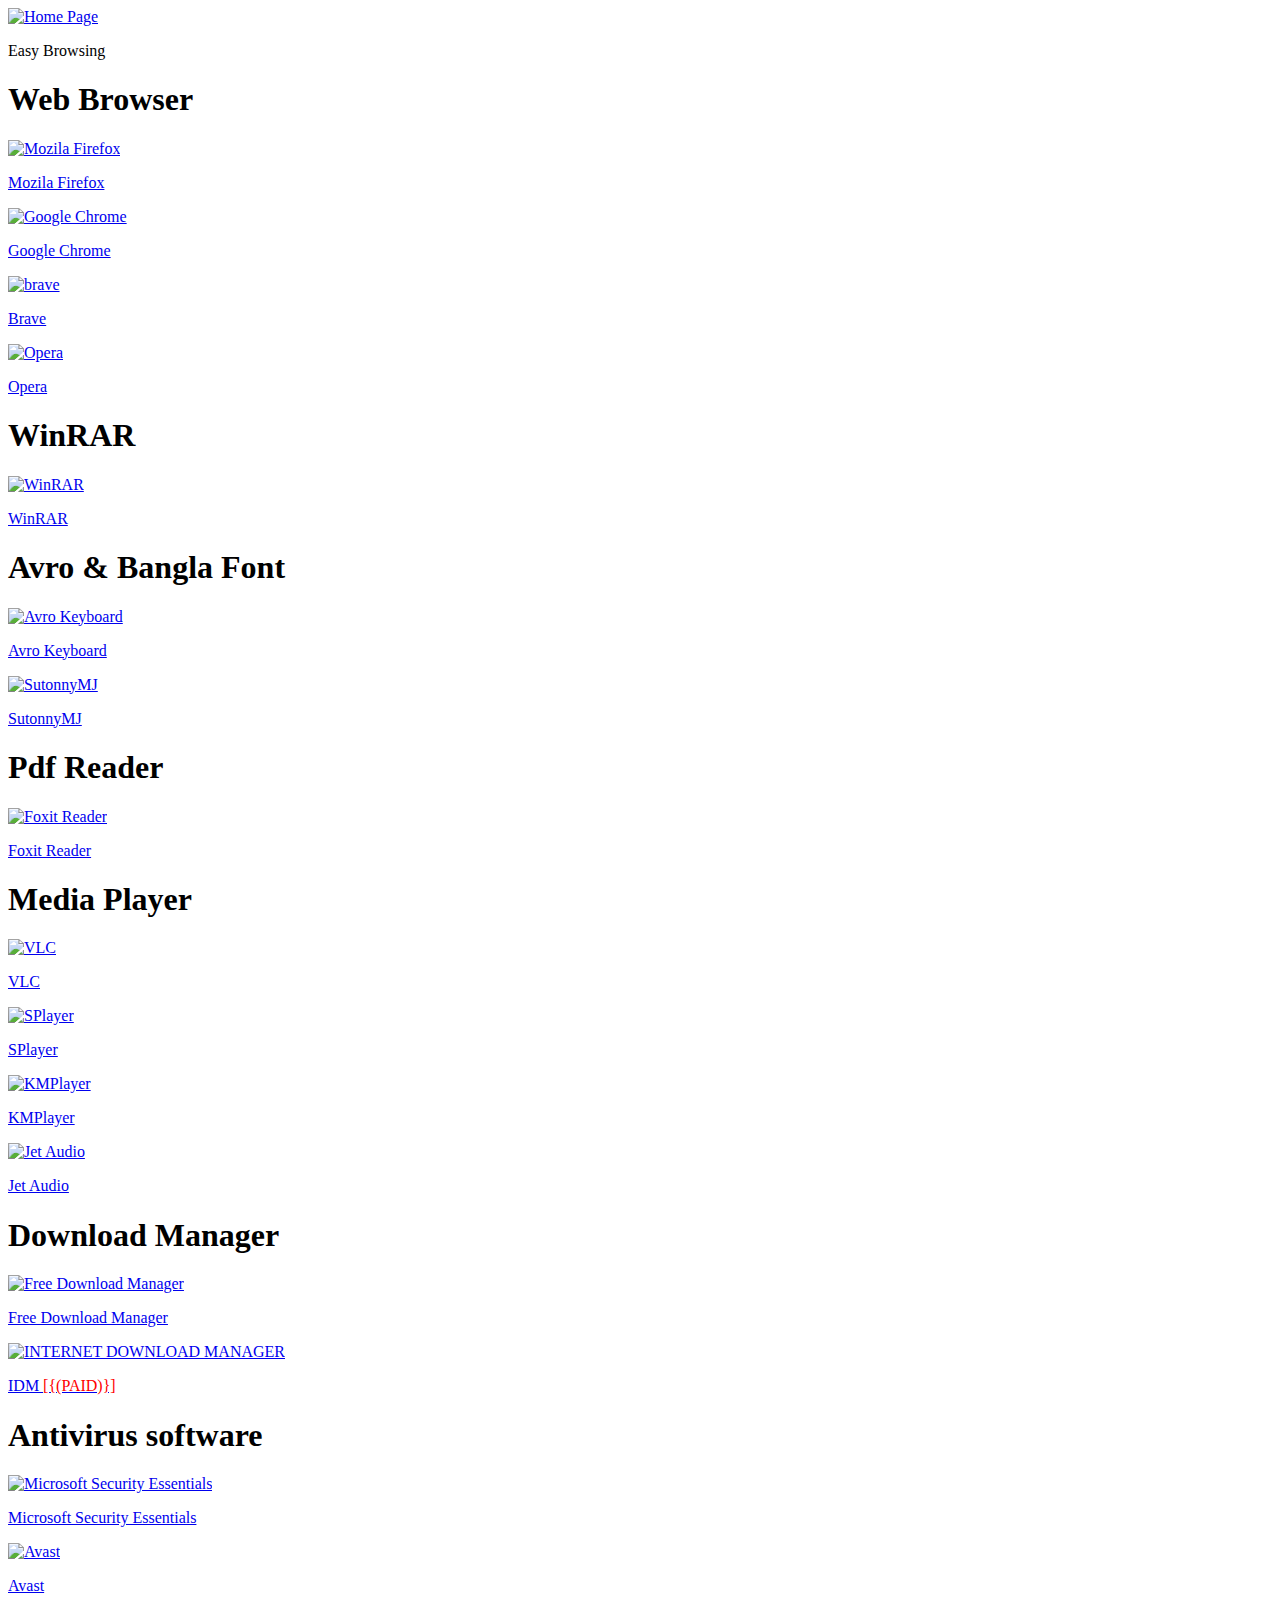
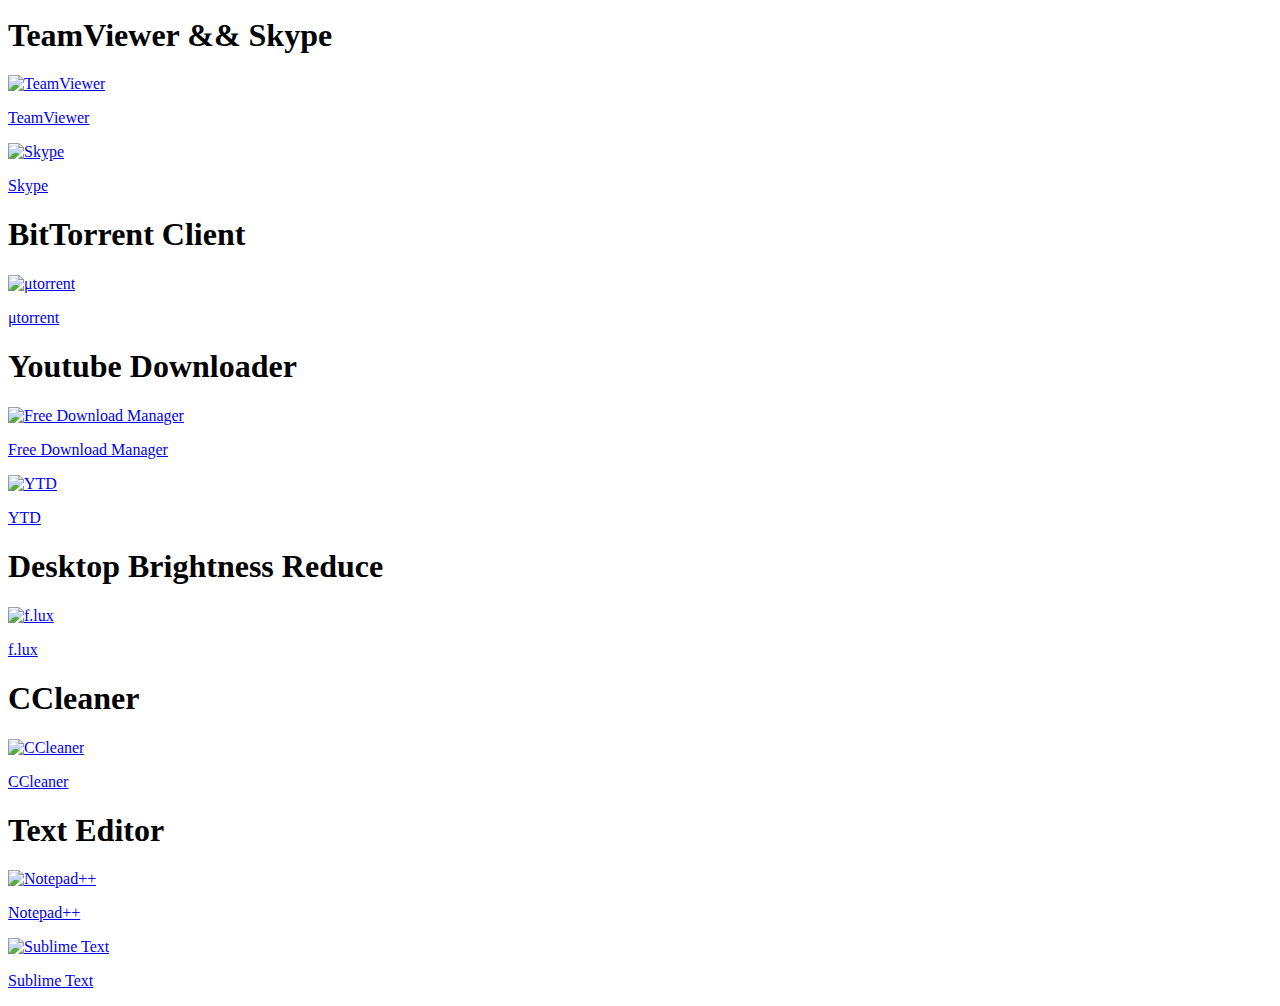
==== page/windows_software.html @ eb394655 "4 Page added" ====
<!DOCTYPE html>

<html>

<head>

	<meta charset = "utf-8">
	<title>Easy Browsing</title>

	<link rel="stylesheet" type="text/css" href="../css/font.css" media="screen" />
	<link rel="shortcut icon" type="image/x-icon" href="../image/logo.gif" />

</head>

<!--


	<div class="h1name">
		<h1>
			
		</h1>
	</div>
	
	
	
	<div class="wrapper">
		<div class="content">
			<a href="" target="_blank">
				<img src="../image/" alt="" title="">
				<p></p>
			</a>
		</div>
	</div>
	
	
-->

<body>

	<div class="position_top">
		
		<div class="left_float">
			<a href="../index.html"><img src="../image/home.png" alt="Home Page" title="Home Page"></a>
		</div>
		
		<div class="center_float">
			<p>Easy Browsing</p>
		</div>  
		
	</div>
		
	<div class="h1name top_margine">
		<h1>
			Web Browser
		</h1>
	</div>
	
	<div class="wrapper">
		<div class="content">
			<a href="https://www.mozilla.org/en-US/firefox/new/" target="_blank">
				<img src="../image/firefox.jpg" alt="Mozila Firefox" title="Mozila Firefox">
				<p>Mozila Firefox</p>
			</a>
		</div>
		
		<div class="content">
			<a href="https://www.google.com/chrome/browser/desktop/index.html?brand=CHBD&gclid=CIqak4DbttACFUQfaAodJXoH2A" target="_blank">
				<img src="../image/GoogleChrome.png" alt="Google Chrome" title="Google Chrome">
				<p>Google Chrome</p>
			</a>
		</div>
		
		<div class="content">
			<a href="https://brave.com/downloads.html" target="_blank">
				<img src="../image/brave.png" alt="brave" title="brave">
				<p>Brave</p>
			</a>
		</div>
		
		<div class="content">
			<a href="http://www.opera.com/download" target="_blank">
				<img src="../image/opera.png" alt="Opera" title="Opera">
				<p>Opera</p>
			</a>
		</div>
	</div>

	
	<div class="h1name">
		<h1>
			WinRAR
		</h1>
	</div>
		
	<div class="wrapper">
		<div class="content">
			<a href="http://www.rarlab.com/download.htm" target="_blank">
				<img src="../image/winrar.jpg" alt="WinRAR" title="WinRAR">
				<p>WinRAR</p>
			</a>
		</div>
	</div>
	
	<div class="h1name">
		<h1>
			Avro & Bangla Font
		</h1>
	</div>
		
	<div class="wrapper">
		<div class="content">
			<a href="https://www.omicronlab.com/avro-keyboard.html" target="_blank">
				<img src="../image/avro_keyboard.png" alt="Avro Keyboard" title="Avro Keyboard">
				<p>Avro Keyboard</p>
			</a>
		</div>
			
		<div class="content">
			<a href="http://www.freebanglafont.com/download.php?id=636" target="_blank">
				<img src="../image/SutonnyMJ.png" alt="SutonnyMJ" title="SutonnyMJ">
				<p>SutonnyMJ</p>
			</a>
		</div>
	</div>
		
	<div class="h1name">
		<h1>
			Pdf Reader
		</h1>
	</div>
	
	<div class="wrapper">			
		<div class="content">
			<a href="https://www.foxitsoftware.com/downloads/" target="_blank">
				<img src="../image/foxit.png" alt="Foxit Reader" title="Foxit Reader">
				<p>Foxit Reader</p>
			</a>
		</div>
	</div>

	<div class="h1name">
		<h1>
			Media Player
		</h1>
	</div>
		
	<div class="wrapper">
		<div class="content">
			<a href="http://www.videolan.org/vlc/download-windows.html" target="_blank">
				<img src="../image/vlc.png" alt="VLC" title="VLC">
				<p>VLC</p>
			</a>
		</div>
			
		<div class="content">
			<a href="http://splayer.org/" target="_blank">
				<img src="../image/splayer.png" alt="SPlayer" title="SPlayer">
				<p>SPlayer</p>
			</a>
		</div>
			
		<div class="content">
			<a href="http://www.kmplayer.com/" target="_blank">
				<img src="../image/kmplayer.png" alt="KMPlayer" title="KMPlayer">
				<p>KMPlayer</p>
			</a>
		</div>
			
		<div class="content">
			<a href="http://www.jetaudio.com/" target="_blank">
				<img src="../image/jetaudio.png" alt="Jet Audio" title="Jet Audio">
				<p>Jet Audio</p>
			</a>
		</div>
	</div>

	<div class="h1name">
		<h1>
			Download Manager
		</h1>
	</div>

	<div class="wrapper">
		<div class="content">
			<a href="http://www.freedownloadmanager.org/" target="_blank">
				<img src="../image/free_download_manager.png" alt="Free Download Manager" title="Free Download Manager">
				<p>Free Download Manager</p>
			</a>
		</div>

		<div class="content">
			<a href="https://www.internetdownloadmanager.com/" target="_blank">
				<img src="../image/internet_download_manager.png" alt="INTERNET DOWNLOAD MANAGER" title="INTERNET DOWNLOAD MANAGER">
				<p>IDM <span style="color:red;">[{(PAID)}]</span></p>
			</a>
		</div>
	</div>

	<div class="h1name">
		<h1>
			Antivirus software
		</h1>
	</div>

	<div class="wrapper">
		<div class="content">
			<a href="https://support.microsoft.com/en-us/help/14210/security-essentials-download" target="_blank">
				<img src="../image/microsoft_security_essentials.jpg" alt="Microsoft Security Essentials " title="Microsoft Security Essentials ">
				<p>Microsoft Security Essentials </p>
			</a>
		</div>

		<div class="content">
			<a href="https://www.avast.com/index" target="_blank">
				<img src="../image/avast.png" alt="Avast" title="Avast">
				<p>Avast</p>
			</a>
		</div>
	</div>
		
	<div class="h1name">
		<h1>
			TeamViewer && Skype
		</h1>
	</div>
		
	<div class="wrapper">
		<div class="content">
			<a href="https://www.teamviewer.com/en/download/windows/?pid=google.tv.teamviewer_exact_sl2.s.int&gclid=CL720vWTjdACFQkfaAodrVEH_g" target="_blank">
				<img src="../image/teamviewer.jpg" alt="TeamViewer" title="TeamViewer">
				<p>TeamViewer</p>
			</a>
		</div>
			
		<div class="content">
			<a href="http://www.skype.com/" target="_blank">
				<img src="../image/Skype.png" alt="Skype" title="Skype">
				<p>Skype</p>
			</a>
		</div>
	</div>
		
	<div class="h1name">
		<h1>
			BitTorrent Client
		</h1>
	</div>
		
	<div class="wrapper">
		<div class="content">
			<a href="http://www.utorrent.com/" target="_blank">
				<img src="../image/utorrent.png" alt="&#956;torrent" title="&#956;torrent">
				<p>&#956;torrent</p>
			</a>
		</div>
	</div>
		
	<div class="h1name">
		<h1>
			Youtube Downloader
		</h1>
	</div>
		

	<div class="wrapper">
		<div class="content">
			<a href="http://www.freedownloadmanager.org/" target="_blank">
				<img src="../image/free_download_manager.png" alt="Free Download Manager" title="Free Download Manager">
				<p>Free Download Manager</p>
			</a>
		</div>
			
		<div class="content">
			<a href="https://www.ytddownloader.com/" target="_blank">
				<img src="../image/ytd.png" alt="YTD" title="YTD">
				<p>YTD</p>
			</a>
		</div>
	</div>

	<div class="h1name">
		<h1>
			Desktop Brightness Reduce
		</h1>
	</div>

	<div class="wrapper">
		<div class="content">
			<a href="https://justgetflux.com/" target="_blank">
				<img src="../image/flux.png" alt="f.lux" title="f.lux">
				<p>f.lux</p>
			</a>
		</div>
	</div>

	<div class="h1name">
		<h1>
			CCleaner
 		</h1>
	</div>

	<div class="wrapper">
		<div class="content">
			<a href="https://www.piriform.com/ccleaner/download" target="_blank">
				<img src="../image/ccleaner.png" alt="CCleaner" title="CCleaner">
				<p>CCleaner</p>
			</a>
		</div>
	</div>
		
	<div class="h1name">
		<h1>
			Text Editor
		</h1>
	</div>
		
	<div class="wrapper">
		<div class="content">
			<a href="https://notepad-plus-plus.org/" target="_blank">
				<img src="../image/notepad.png" alt="Notepad++" title="Notepad++">
				<p>Notepad++</p>
			</a>
		</div>
			
		<div class="content">
			<a href="http://www.sublimetext.com/" target="_blank">
				<img src="../image/sublime_text.png" alt="Sublime Text" title="Sublime Text">
				<p>Sublime Text</p>
			</a>
		</div>
	</div>


</body>
</html>
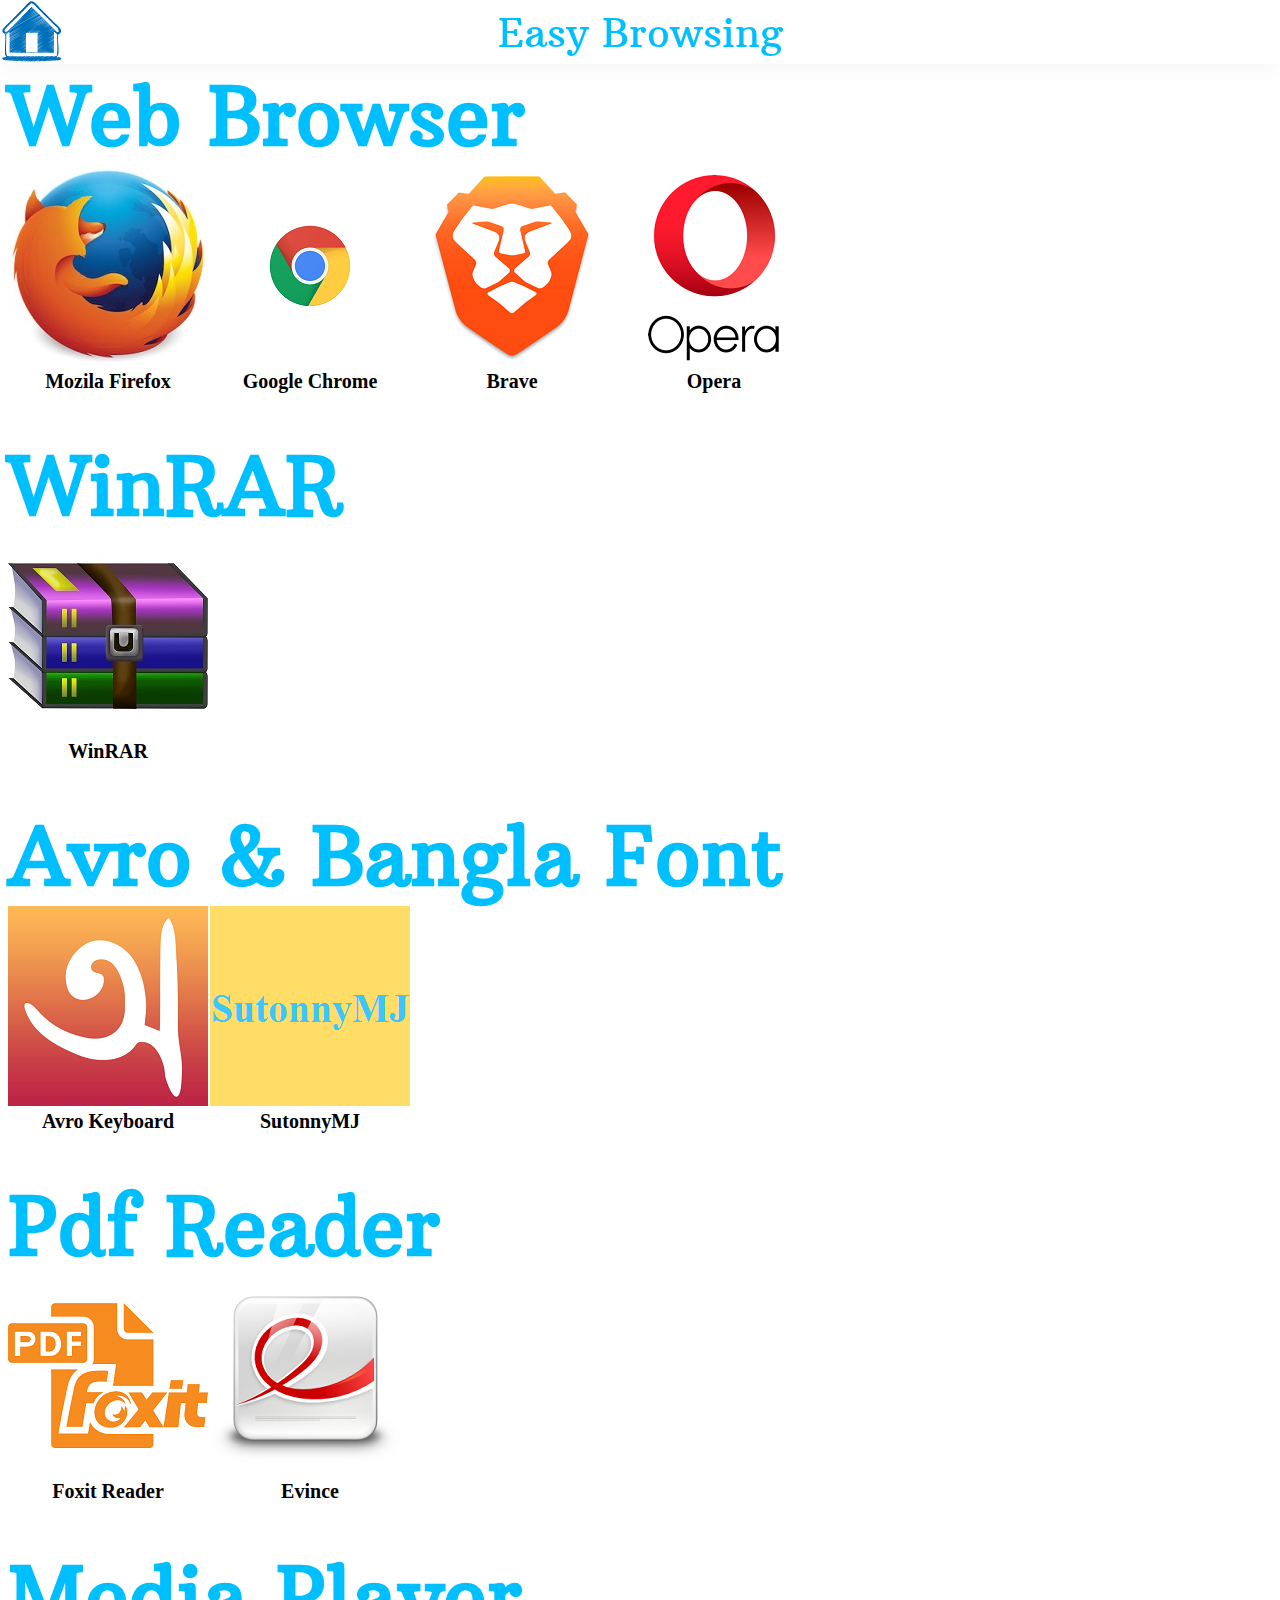
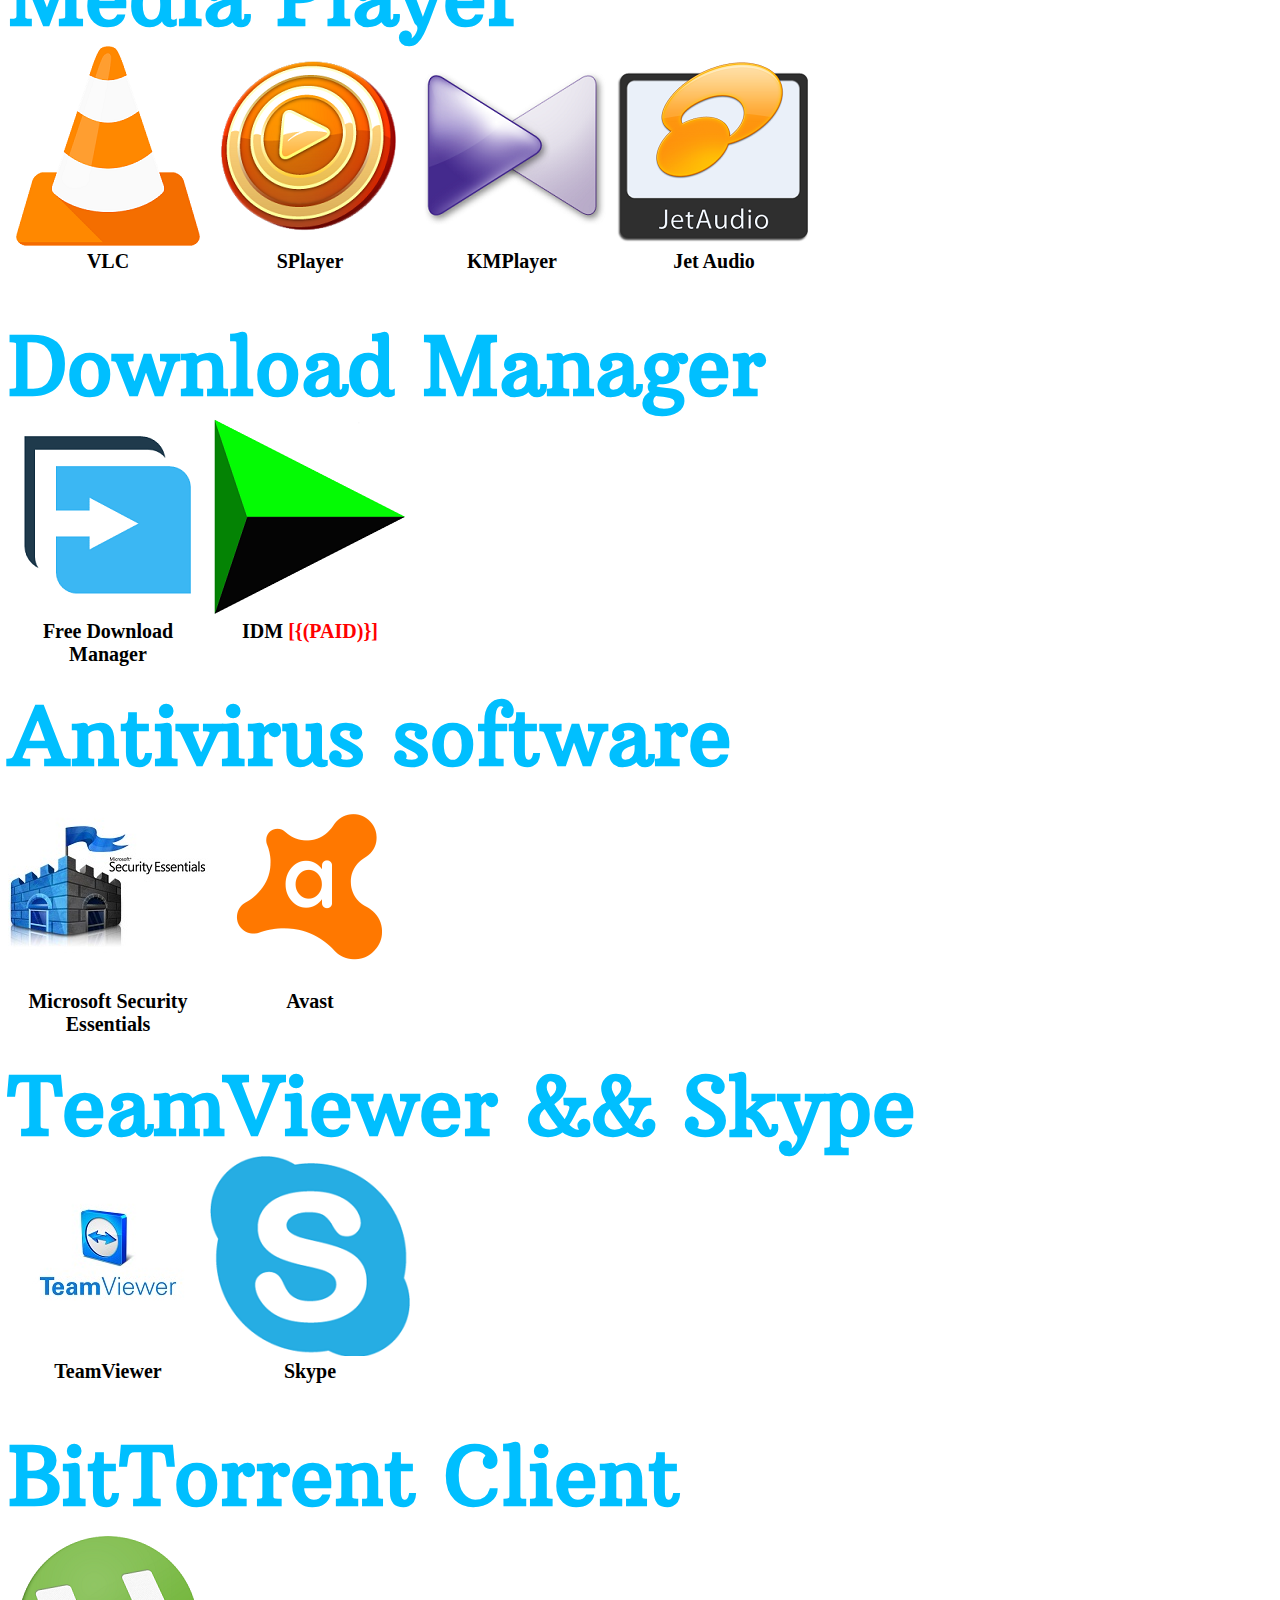
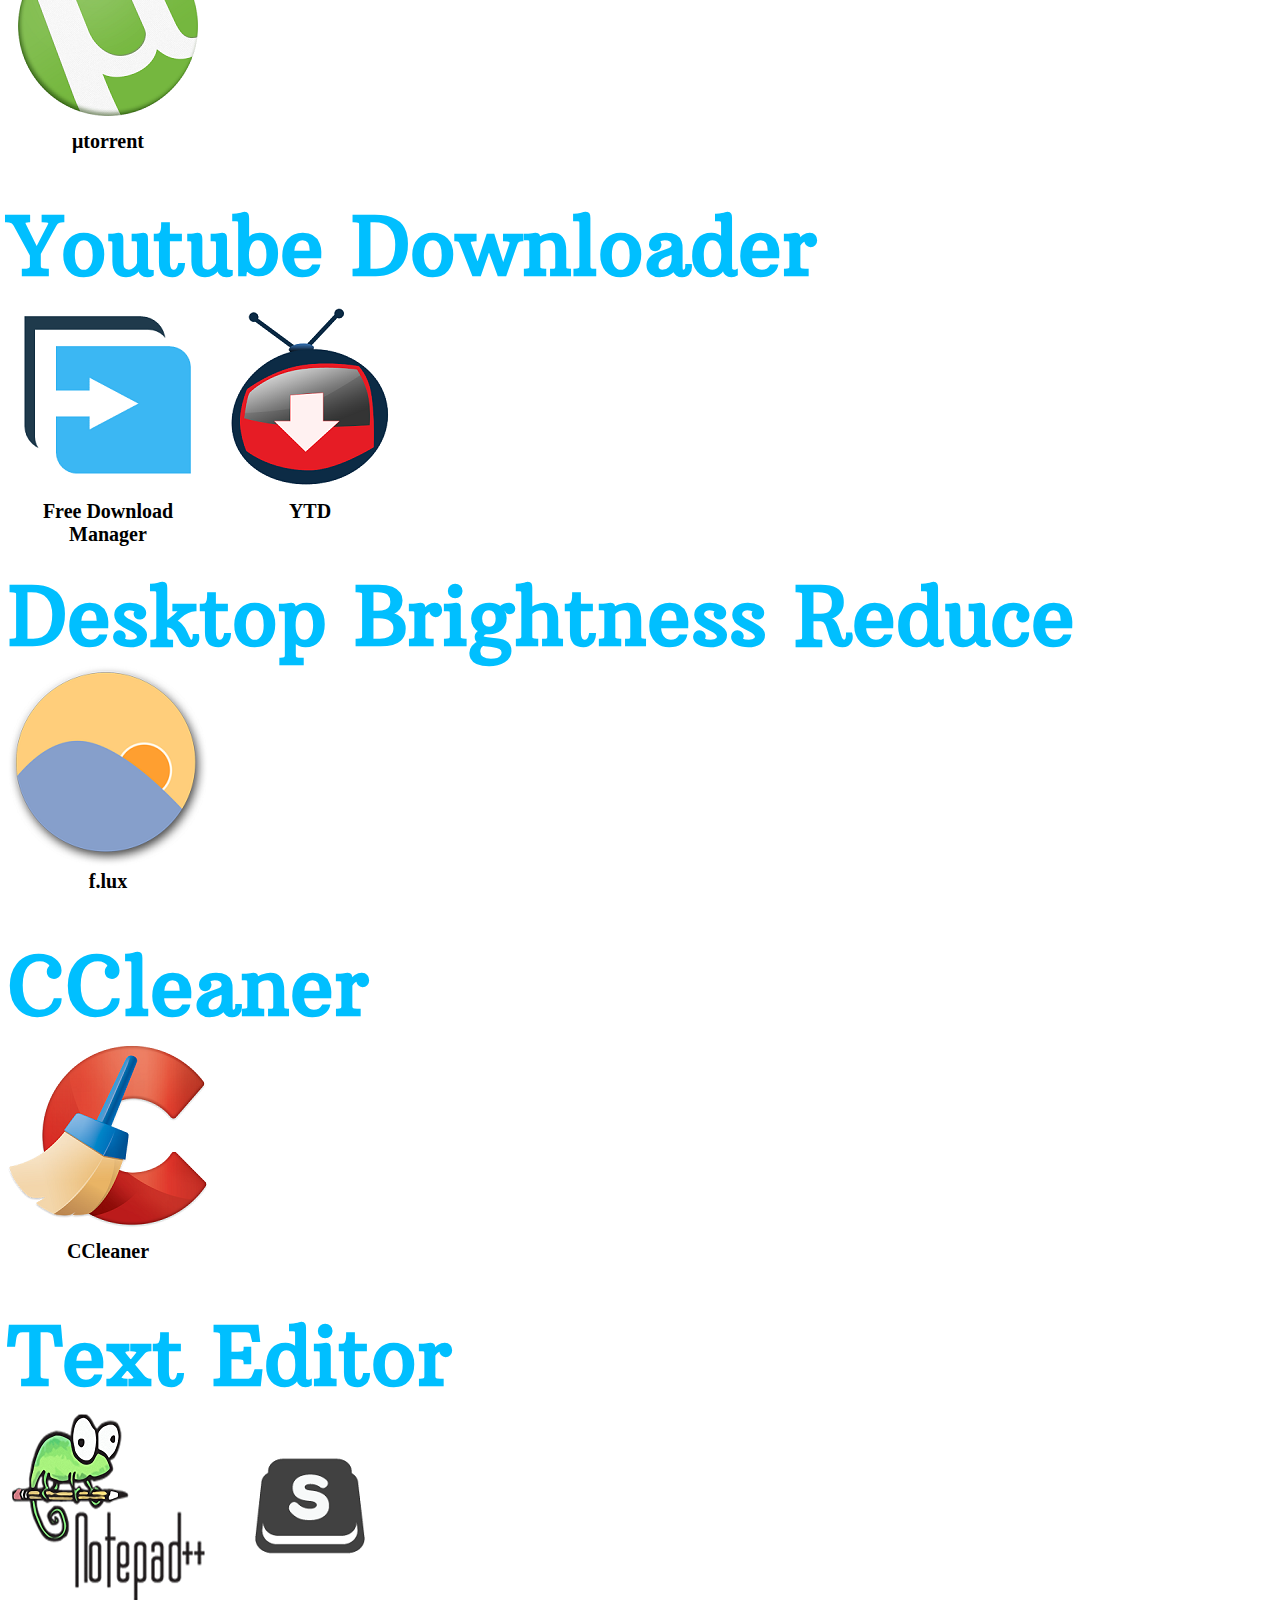
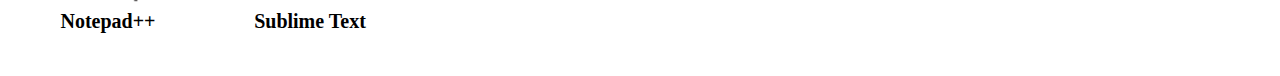
==== commit ea8b659a: "evince added" ====
--- a/page/windows_software.html
+++ b/page/windows_software.html
@@ -136,6 +136,13 @@
 				<p>Foxit Reader</p>
 			</a>
 		</div>
+		
+		<div class="content">
+			<a href="https://wiki.gnome.org/Apps/Evince/Downloads" target="_blank">
+				<img src="../image/evince.png" alt="Evince" title="Evince">
+				<p>Evince</p>
+			</a>
+		</div>
 	</div>
 
 	<div class="h1name">
--- a/css/font.css
+++ b/css/font.css
@@ -0,0 +1,142 @@
+@font-face {
+   font-family: MyFirstFont;
+   
+   src: url(font/arbutusslab-regular.ttf);   
+   
+}
+
+.position_top
+{
+	height: 64px;
+    background: #fdfdfd;
+    text-align: center;    
+    background-color: #fff;
+    box-shadow: 0 2px 20px rgba(0,0,0,0.05);
+    position:fixed;
+    top:0;
+    left:0;
+    width:100%;
+    backface-visibility:hidden;
+}
+
+.left_float
+{
+	width:70px;
+	float:left;
+	text-align: left; 
+}
+
+.center_float
+{
+	display:block;
+	float:center;
+	margin: 0px auto;
+	text-align: center; 
+}
+
+.center_float p
+{
+	font-family: MyFirstFont;
+    font-size: 40px;
+    color: #00BFFF;
+    margin: 8px auto;
+	width:300px;
+}
+
+.top_margine
+{
+	margin-top:66px;
+}
+
+.h1name
+{
+	width:100%;
+	display:block;
+	text-align:left;
+	clear:both;
+}
+
+.h1name h1
+{
+    font-family: MyFirstFont;
+    font-size: 80px;
+    color: #00BFFF;
+    margin: 0px auto;
+}
+
+.h3name
+{
+	width:100%;
+	display:block;
+	text-align:left;
+	clear:both;
+}
+
+.h3name h3
+{
+	font-family: MyFirstFont;
+    font-size: 20px;
+    color: #00BFFF;
+    margin: 0px auto;
+}
+
+.read_me
+{
+	width:100%;
+	display:block;
+	text-align:right;
+	clear:both;
+}
+
+.read_me a p
+{
+	font-weight: bold;
+	margin: 0px 0px 0px 0px;
+	//border-bottom: 3px double;  
+}
+
+.wrapper
+{
+	width:100%;
+	display:block;
+	clear:both;
+}
+
+.content
+{
+	width:200px;
+	height:270px;
+	display:block;
+	float:left;
+	overflow: hidden;
+	margin-right:2px;
+}
+
+.content a:link
+{
+	color: black;
+	text-decoration: none;
+}
+
+.content a:visited
+{
+	color: black;
+}
+
+.content a:hover
+{
+	color: black;
+}
+
+.content a:active
+{
+	color: black;
+}
+
+.content a p
+{
+	text-align:center;
+	font-size: 20px;
+	font-weight: bold;
+	margin: 0px 0px 0px 0px;
+}